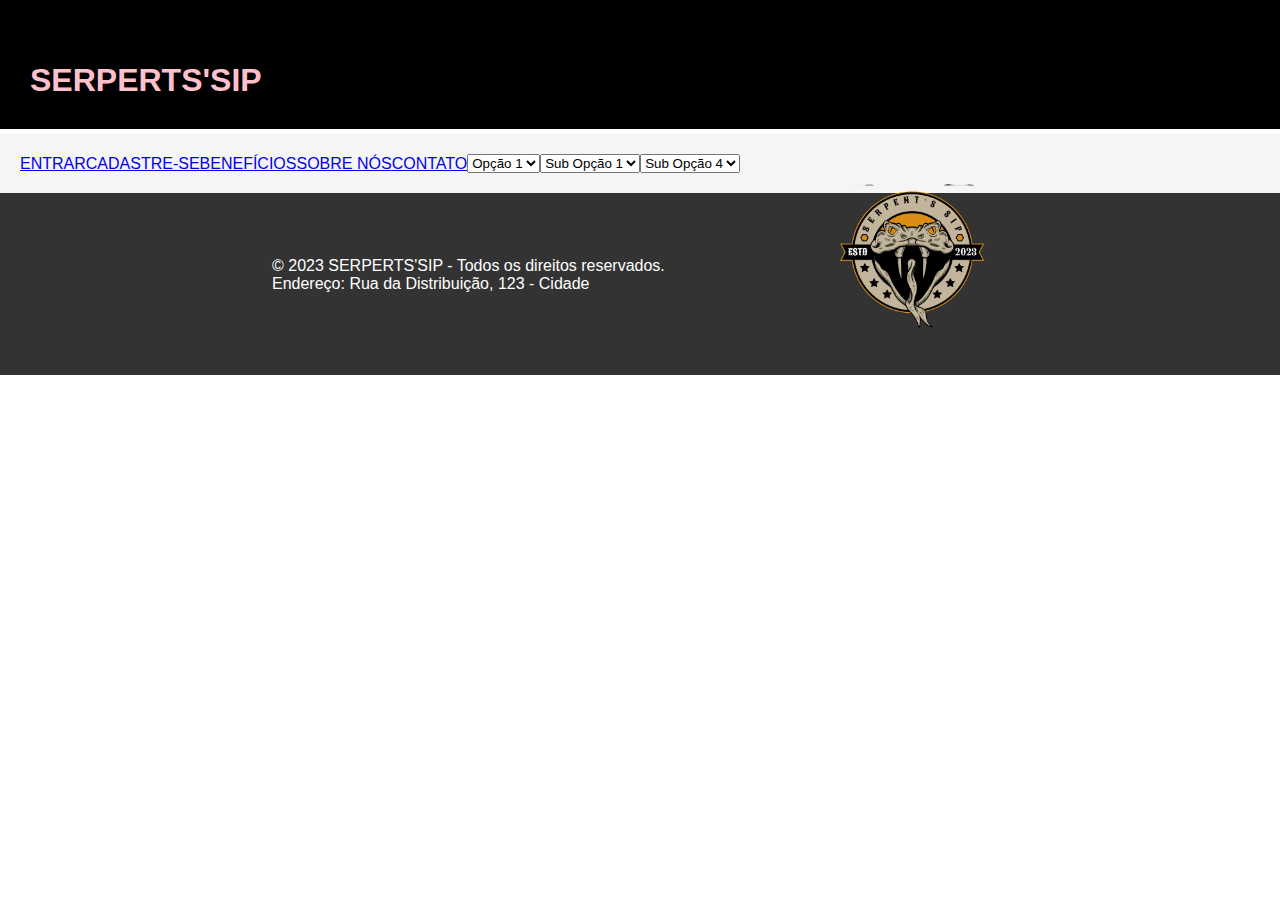
==== index.html @ 03e87f53 "index e principal salvos" ====
<!DOCTYPE html>
<html lang="en">
<head>
  <meta charset="UTF-8">
  <meta name="viewport" content="width=device-width, initial-scale=1.0">
  <link rel="stylesheet" href="principal.css">
  <title> Principal </title>
</head>
<body>
  <nav class="navbar">
        <H1>SERPERTS'SIP</H1>
    
  </nav>

 
  <div class="content-box">
    <a class="button_card" href="login_juridica.html">ENTRAR</a>
    <a class="button_card" href="cad_pessoa_juridica.html">CADASTRE-SE</a>
    <a class="button_card" href="#">BENEFÍCIOS</a>
    <a class="button_card" href="#">SOBRE NÓS</a>
    <a class="button_card" href="#">CONTATO</a>

<div class="select-container">
    <!-- Adicione um select principal -->
    <select id="selectPrincipal">
      <option value="opcao1">Opção 1</option>
      <option value="opcao2">Opção 2</option>
      <option value="opcao3">Opção 3</option>
    </select>
  </div>

  <!-- Adicione sub-selects dentro de divs ou outras estruturas -->
  <div class="sub-select">
    <select id="subSelect1">
      <option value="subOpcao1">Sub Opção 1</option>
      <option value="subOpcao2">Sub Opção 2</option>
      <option value="subOpcao3">Sub Opção 3</option>
    </select>
  </div>

  <div class="sub-select">
    <select id="subSelect2">
      <option value="subOpcao4">Sub Opção 4</option>
      <option value="subOpcao5">Sub Opção 5</option>
      <option value="subOpcao6">Sub Opção 6</option>
    </select>
  </div>
  </div>
  <footer class="footer">
    <div class="container">
      <p>&copy; 2023 SERPERTS'SIP - Todos os direitos reservados.</p>
      <p>Endereço: Rua da Distribuição, 123 - Cidade</p>
    </div>
    <div class="logo">
      <img src="logo_distribuidora.png">
      </div>
  </footer>
</body>
</html>
---- principal.css ----
* {
    margin: 0;
    padding: 0;
    box-sizing: border-box;
  }
  
  body {
    font-family: sans-serif;
  }
  
  .navbar {
    background-color: black;
    padding: 30px;
   
  }
  
  .navbar h1{
      color:pink;
      margin-top: 2rem;
  }
  


  .content-box {
    background-color: #f5f5f5;
    padding: 20px;
    margin-top: 5px;
    box-shadow: 0px 3px 5px rgba(0, 0, 0, 0.1);
      display: flex;
  align-items: center; /*
  }
  
  .content-box a {
    text-decoration: none;
    margin: 0 10px; 
    color: #333;
    background-color:  #f5f5f5;
  }
  
  .select-container {
  margin-right: 20px; /* Espaço entre o select principal e os sub-selects */
}
 

  
  .container {
    left: 2rem;
    max-width: 800px;
    margin: 0 auto;
    padding: 2rem;
  }
  
  .footer {
    background-color: #333;
    color: #fff;
    padding: 2rem;
    
  }
  
  .logo img {
    height: 10rem;
    width: 10rem;
    padding: -5vh -5vw;
    margin-left: 50rem;
    margin-top: -18rem;
  }
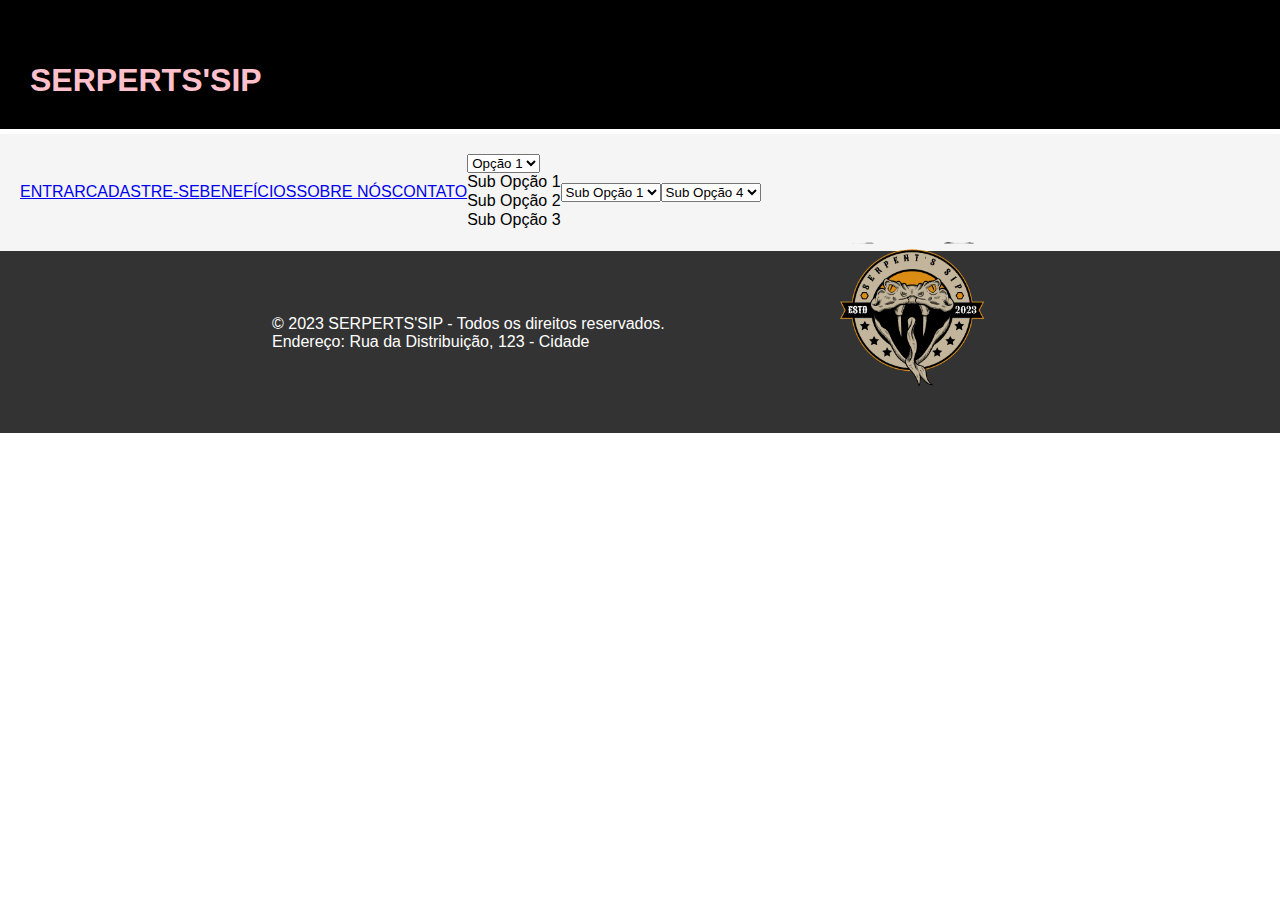
==== commit 0a1e4a0e: "index salvo" ====
--- a/index.html
+++ b/index.html
@@ -24,8 +24,11 @@
     <!-- Adicione um select principal -->
     <select id="selectPrincipal">
       <option value="opcao1">Opção 1</option>
-      <option value="opcao2">Opção 2</option>
-      <option value="opcao3">Opção 3</option>
+      <select id="subSelect1">
+        <option value="subOpcao1">Sub Opção 1</option>
+        <option value="subOpcao2">Sub Opção 2</option>
+        <option value="subOpcao3">Sub Opção 3</option>
+      </select>
     </select>
   </div>
 
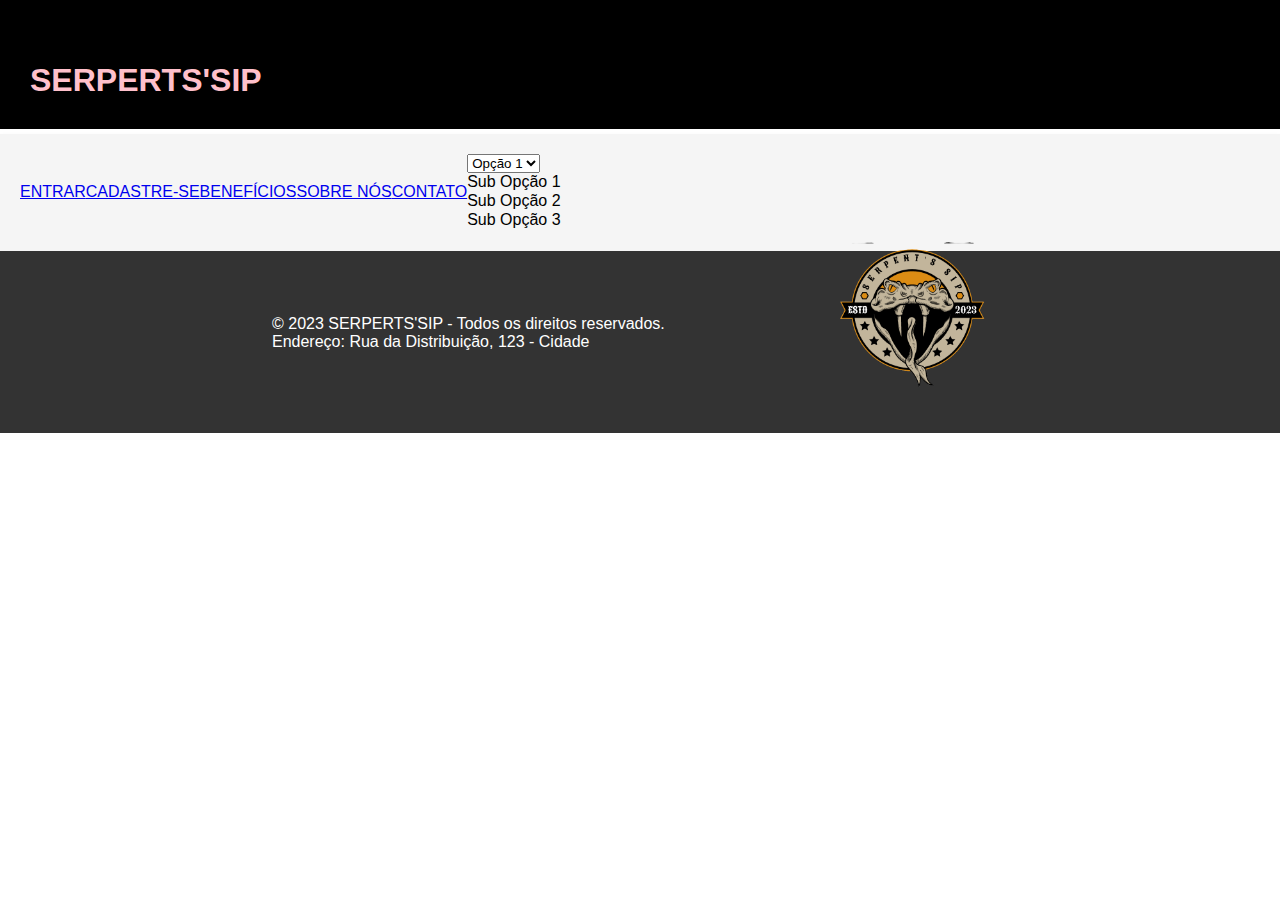
==== commit 6eb4d629: "salvei index" ====
--- a/index.html
+++ b/index.html
@@ -32,23 +32,8 @@
     </select>
   </div>
 
-  <!-- Adicione sub-selects dentro de divs ou outras estruturas -->
-  <div class="sub-select">
-    <select id="subSelect1">
-      <option value="subOpcao1">Sub Opção 1</option>
-      <option value="subOpcao2">Sub Opção 2</option>
-      <option value="subOpcao3">Sub Opção 3</option>
-    </select>
   </div>
 
-  <div class="sub-select">
-    <select id="subSelect2">
-      <option value="subOpcao4">Sub Opção 4</option>
-      <option value="subOpcao5">Sub Opção 5</option>
-      <option value="subOpcao6">Sub Opção 6</option>
-    </select>
-  </div>
-  </div>
   <footer class="footer">
     <div class="container">
       <p>&copy; 2023 SERPERTS'SIP - Todos os direitos reservados.</p>
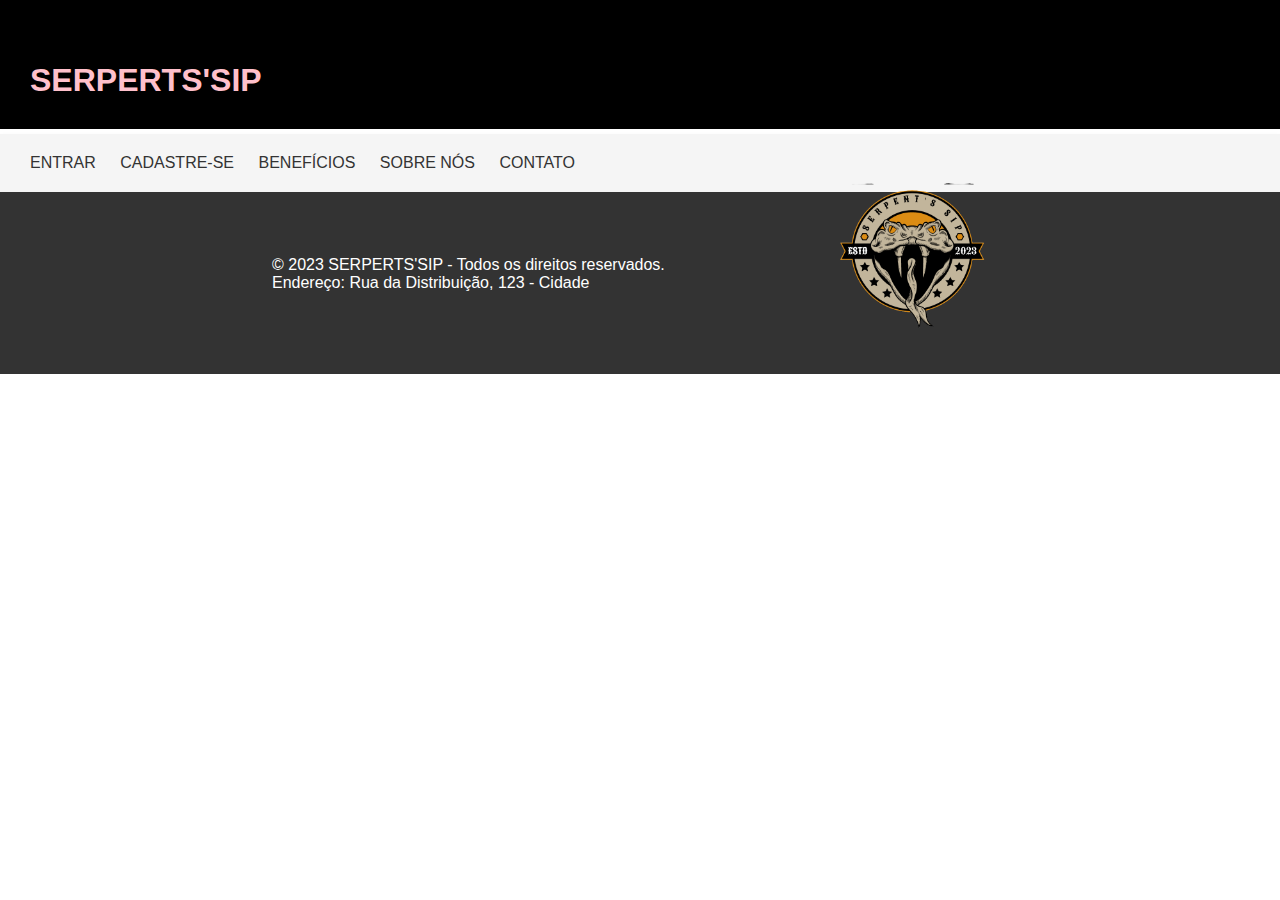
==== commit 77ad0e64: "index e principal salvos" ====
--- a/index.html
+++ b/index.html
@@ -20,18 +20,6 @@
     <a class="button_card" href="#">SOBRE NÓS</a>
     <a class="button_card" href="#">CONTATO</a>
 
-<div class="select-container">
-    <!-- Adicione um select principal -->
-    <select id="selectPrincipal">
-      <option value="opcao1">Opção 1</option>
-      <select id="subSelect1">
-        <option value="subOpcao1">Sub Opção 1</option>
-        <option value="subOpcao2">Sub Opção 2</option>
-        <option value="subOpcao3">Sub Opção 3</option>
-      </select>
-    </select>
-  </div>
-
   </div>
 
   <footer class="footer">
--- a/principal.css
+++ b/principal.css
@@ -26,8 +26,7 @@
     padding: 20px;
     margin-top: 5px;
     box-shadow: 0px 3px 5px rgba(0, 0, 0, 0.1);
-      display: flex;
-  align-items: center; /*
+    
   }
   
   .content-box a {
@@ -37,10 +36,7 @@
     background-color:  #f5f5f5;
   }
   
-  .select-container {
-  margin-right: 20px; /* Espaço entre o select principal e os sub-selects */
-}
- 
+  
 
   
   .container {
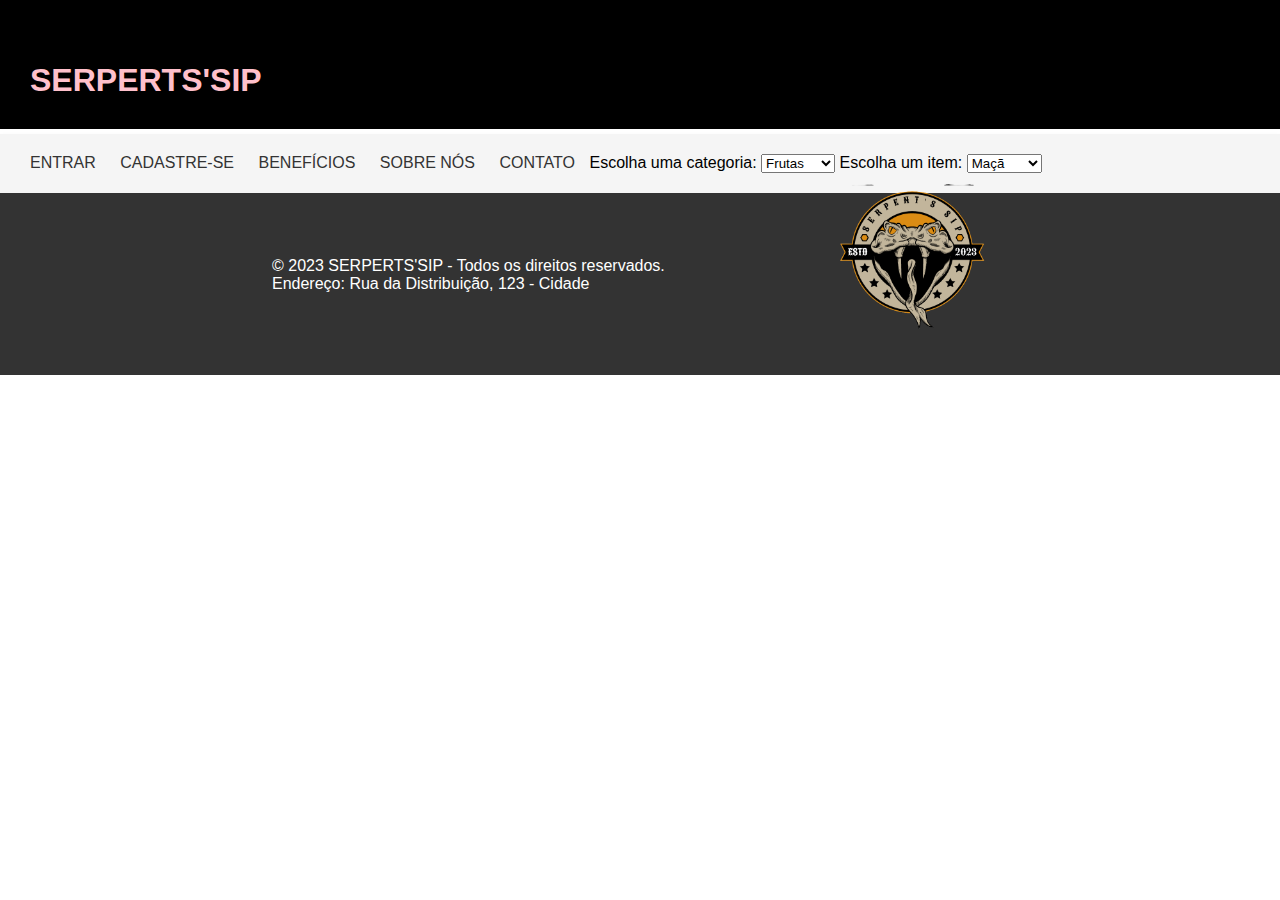
==== commit 1142ac3a: "index salvo" ====
--- a/index.html
+++ b/index.html
@@ -19,8 +19,19 @@
     <a class="button_card" href="#">BENEFÍCIOS</a>
     <a class="button_card" href="#">SOBRE NÓS</a>
     <a class="button_card" href="#">CONTATO</a>
+   
+    <label for="select1">Escolha uma categoria:</label>
+    <select id="select1">
+      <option value="frutas">Frutas</option>
+      <option value="vegetais">Vegetais</option>
+    </select>
+  
+    <label for="select2">Escolha um item:</label>
+    <select id="select2">
+      <!-- Opções serão preenchidas dinamicamente com JavaScript -->
+    </select>  
 
-  </div>
+</div>
 
   <footer class="footer">
     <div class="container">
@@ -31,5 +42,33 @@
       <img src="logo_distribuidora.png">
       </div>
   </footer>
+
+  <script>
+    const select1 = document.getElementById('select1');
+    const select2 = document.getElementById('select2');
+  
+    const options = {
+      frutas: ['Maçã', 'Banana', 'Morango'],
+      vegetais: ['Cenoura', 'Brócolis', 'Alface'],
+    };
+  
+    select1.addEventListener('change', () => {
+      const selectedCategory = select1.value;
+      const items = options[selectedCategory];
+  
+      select2.innerHTML = '';
+  
+      items.forEach(item => {
+        const option = document.createElement('option');
+        option.value = item;
+        option.textContent = item;
+        select2.appendChild(option);
+      });
+    });
+  
+    select1.dispatchEvent(new Event('change'));
+  </script>
+ 
+    
 </body>
 </html>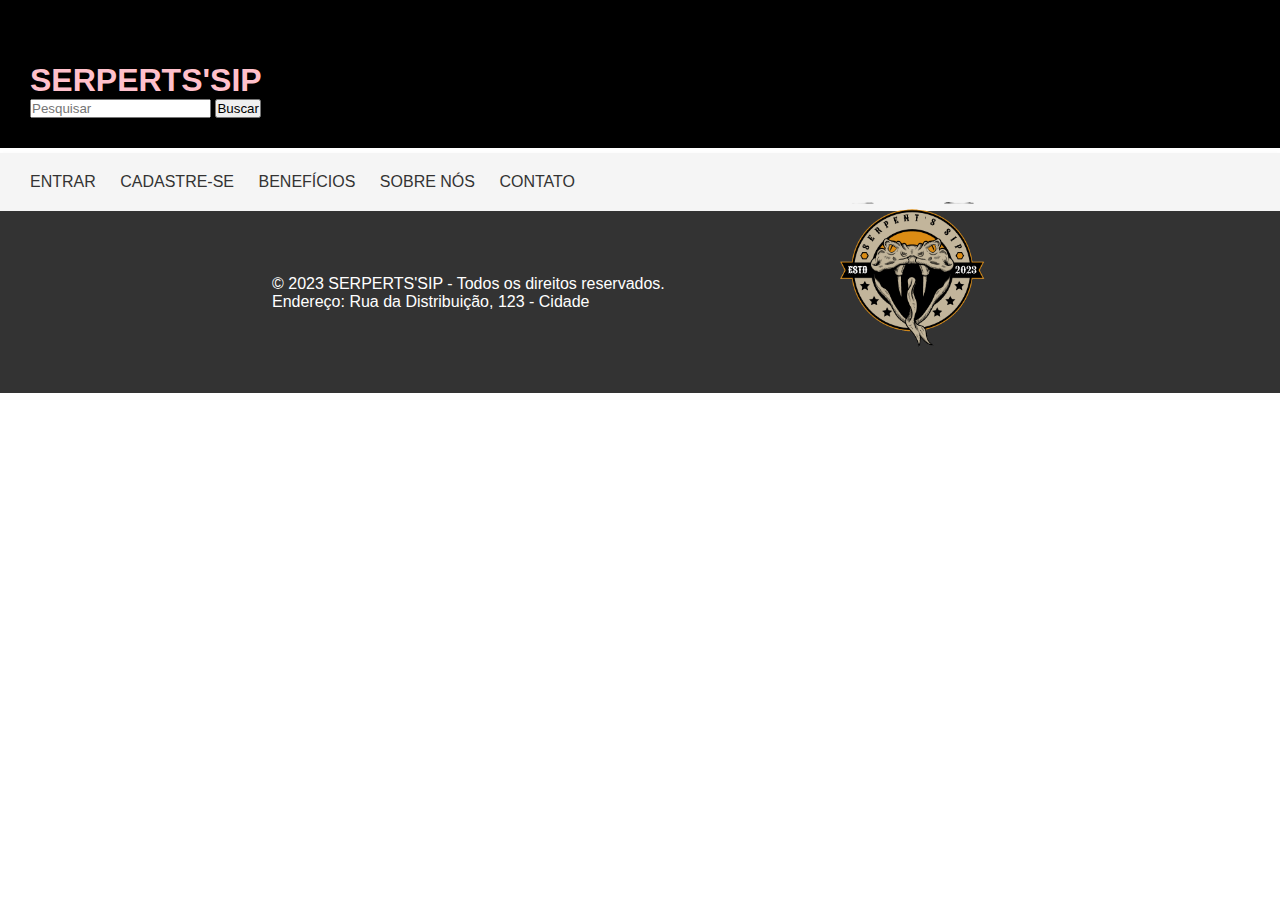
==== commit 39a87a42: "Update index.html" ====
--- a/index.html
+++ b/index.html
@@ -9,7 +9,10 @@
 <body>
   <nav class="navbar">
         <H1>SERPERTS'SIP</H1>
-    
+    <div class="search-bar">
+        <input type="text" placeholder="Pesquisar">
+        <button type="submit">Buscar</button>
+      </div>
   </nav>
 
  
@@ -20,17 +23,7 @@
     <a class="button_card" href="#">SOBRE NÓS</a>
     <a class="button_card" href="#">CONTATO</a>
    
-    <label for="select1">Escolha uma categoria:</label>
-    <select id="select1">
-      <option value="frutas">Frutas</option>
-      <option value="vegetais">Vegetais</option>
-    </select>
-  
-    <label for="select2">Escolha um item:</label>
-    <select id="select2">
-      <!-- Opções serão preenchidas dinamicamente com JavaScript -->
-    </select>  
-
+   
 </div>
 
   <footer class="footer">
@@ -43,32 +36,6 @@
       </div>
   </footer>
 
-  <script>
-    const select1 = document.getElementById('select1');
-    const select2 = document.getElementById('select2');
-  
-    const options = {
-      frutas: ['Maçã', 'Banana', 'Morango'],
-      vegetais: ['Cenoura', 'Brócolis', 'Alface'],
-    };
-  
-    select1.addEventListener('change', () => {
-      const selectedCategory = select1.value;
-      const items = options[selectedCategory];
-  
-      select2.innerHTML = '';
-  
-      items.forEach(item => {
-        const option = document.createElement('option');
-        option.value = item;
-        option.textContent = item;
-        select2.appendChild(option);
-      });
-    });
-  
-    select1.dispatchEvent(new Event('change'));
-  </script>
- 
     
 </body>
-</html>+</html>
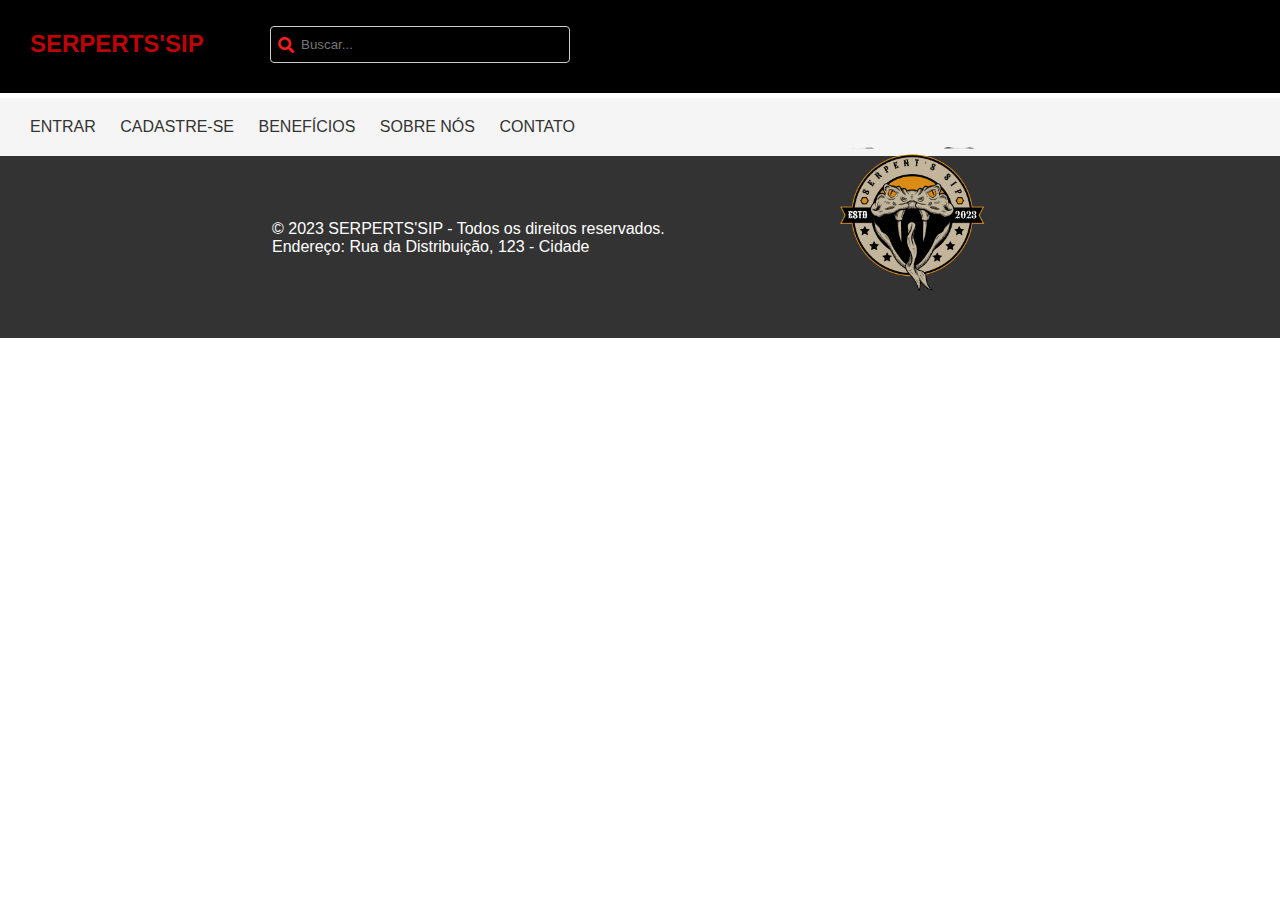
==== commit ea83807f: "salvei index e principal" ====
--- a/index.html
+++ b/index.html
@@ -4,14 +4,16 @@
   <meta charset="UTF-8">
   <meta name="viewport" content="width=device-width, initial-scale=1.0">
   <link rel="stylesheet" href="principal.css">
+  <link rel="stylesheet" href="https://cdnjs.cloudflare.com/ajax/libs/font-awesome/5.15.3/css/all.min.css">
+
   <title> Principal </title>
 </head>
 <body>
   <nav class="navbar">
         <H1>SERPERTS'SIP</H1>
     <div class="search-bar">
-        <input type="text" placeholder="Pesquisar">
-        <button type="submit">Buscar</button>
+        <input type="text" placeholder="Buscar...">
+        <i class="fas fa-search"></i>
       </div>
   </nav>
 
--- a/principal.css
+++ b/principal.css
@@ -1,64 +1,86 @@
 * {
-    margin: 0;
-    padding: 0;
-    box-sizing: border-box;
+  margin: 0;
+  padding: 0;
+  box-sizing: border-box;
+}
+
+body {
+  font-family: sans-serif;
+}
+
+.navbar {
+  background-color: black;
+  padding: 30px;
+ 
+}
+
+.navbar .search-bar {
+    display: flex;
+    align-items: center;
+    margin-left: 15rem; 
+    margin-top: -2rem;
+    
+}
+.navbar .search-bar input[type="text"] {
+    padding: 10px;
+    width: 300px; 
+    border: 1px solid #ccc;
+    border-radius: 4px;
+    padding-left: 30px; 
+    background-color: black;
+    color: white;
   }
   
-  body {
-    font-family: sans-serif;
-  }
-  
-  .navbar {
-    background-color: black;
-    padding: 30px;
+  .navbar .search-bar i {
+    position: absolute;
+    left: 17.4rem; 
+    color: #fa1d1d;
+   
    
   }
+  .navbar h1 {
+    margin: 0; 
+    font-size: 24px;
+    color: #bd0303; 
+  } 
+
+.content-box {
+  background-color: #f5f5f5;
+  padding: 20px;
+  margin-top: 5px;
+  box-shadow: 0px 3px 5px rgba(0, 0, 0, 0.1);
   
-  .navbar h1{
-      color:pink;
-      margin-top: 2rem;
-  }
-  
+}
+
+.content-box a {
+  text-decoration: none;
+  margin: 0 10px; 
+  color: #333;
+  background-color:  #f5f5f5;
+}
 
 
-  .content-box {
-    background-color: #f5f5f5;
-    padding: 20px;
-    margin-top: 5px;
-    box-shadow: 0px 3px 5px rgba(0, 0, 0, 0.1);
-    
-  }
+
+
+.container {
+  left: 2rem;
+  max-width: 800px;
+  margin: 0 auto;
+  padding: 2rem;
+}
+
+.footer {
+  background-color: #333;
+  color: #fff;
+  padding: 2rem;
   
-  .content-box a {
-    text-decoration: none;
-    margin: 0 10px; 
-    color: #333;
-    background-color:  #f5f5f5;
-  }
-  
-  
+}
 
-  
-  .container {
-    left: 2rem;
-    max-width: 800px;
-    margin: 0 auto;
-    padding: 2rem;
-  }
-  
-  .footer {
-    background-color: #333;
-    color: #fff;
-    padding: 2rem;
-    
-  }
-  
-  .logo img {
-    height: 10rem;
-    width: 10rem;
-    padding: -5vh -5vw;
-    margin-left: 50rem;
-    margin-top: -18rem;
-  }
-  
-  +.logo img {
+  height: 10rem;
+  width: 10rem;
+  padding: -5vh -5vw;
+  margin-left: 50rem;
+  margin-top: -18rem;
+}
+
